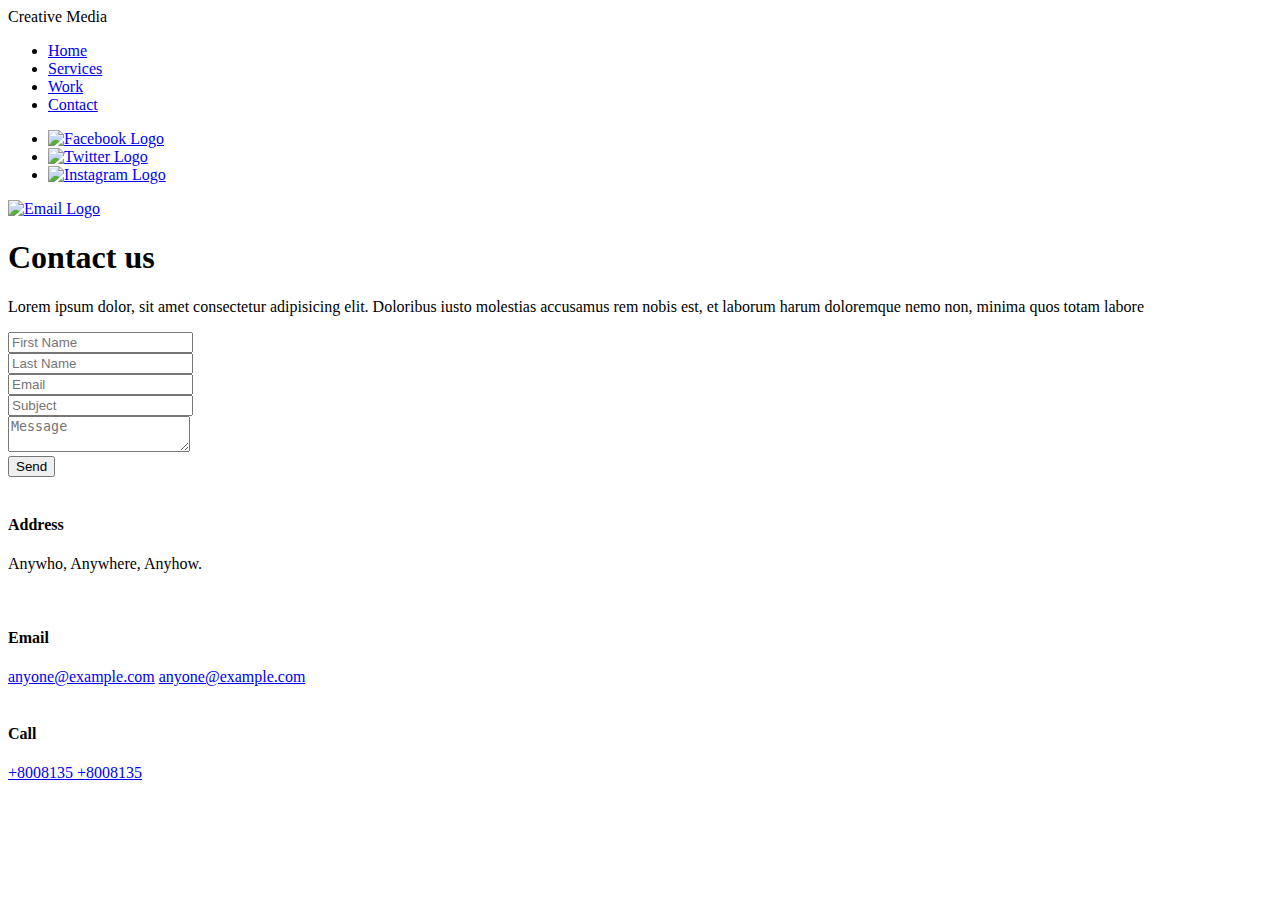
==== contact.html @ e26a28fb "Update" ====
<!DOCTYPE html>

<html lang="en">

  <head>

    <meta charset="UTF-8" />

    <meta http-equiv="X-UA-Compatible" content="IE=edge" />

    <meta name="viewport" content="width=device-width, initial-scale=1.0" />

    <link rel="stylesheet" href="css/style.css" />

    <title> Creative Media Demo - Contact </title>

  </head>

  <body>

    <header>

      <div class="logo"> Creative Media </div>

      <div class="toggle"></div>

      <div class="navigation">

        <ul>

          <li><a href="index.html">Home</a></li>

          <li><a href="services.html">Services</a></li>

          <li><a href="work.html">Work</a></li>

          <li><a href="contact.html">Contact</a></li>

        </ul>

        <div class="social-bar">

          <ul>

              <li><a href="https://facebook.com" target = "_blank">
              
                  <img src="images/facebook.png" alt="Facebook Logo">

              </a></li>

              <li><a href="https://twitter.com" target = "_blank">
              
                  <img src="images/twitter.png" alt="Twitter Logo">

              </a></li>

              <li><a href="https://instagram.com" target = "_blank">
              
                  <img src="images/instagram.png" alt="Instagram Logo">

              </a></li>

          </ul>

          <a href="mailto:you@email.com" class="email-icon">

              <img src="images/email.png" alt="Email Logo">

          </a>

      </div>

    </header>

    <section>

      <div class="title">

        <h1>Contact us</h1>

        <p>
          Lorem ipsum dolor, sit amet consectetur adipisicing elit. Doloribus
          iusto molestias accusamus rem nobis est, et laborum harum doloremque
          nemo non, minima quos totam labore
        </p>

      </div>

      <div class="contact">

        <div class="contact-form">

          <form>

            <div class="row">

              <div class="input50">

                <input type="text" placeholder="First Name" />

              </div>

              <div class="input50">

                <input type="text" placeholder="Last Name" />

              </div>

            </div>

            <div class="row">

              <div class="input50">

                <input type="text" placeholder="Email" />

              </div>

              <div class="input50">

                <input type="text" placeholder="Subject" />

              </div>

            </div>

            <div class="row">

              <div class="input100">

                <textarea placeholder="Message"></textarea>

              </div>

            </div>

            <div class="row">

              <div class="input100">

                <input type="submit" value="Send" />

              </div>

            </div>

          </form>

        </div>

        <div class="contact-info">

          <div class="info-box">

            <img src="images/address.png" class="contact-icon" alt="" />

            <div class="details">

              <h4>Address</h4>

              <p>Anywho, Anywhere, Anyhow.</p>

            </div>

          </div>

          <div class="info-box">

            <img src="images/email.png" class="contact-icon" alt="" />

            <div class="details">

              <h4>Email</h4>

              <a href="mailto:anyone@example.com">anyone@example.com</a>

              <a href="mailto:anyone@example.com">anyone@example.com</a>

            </div>

          </div>

          <div class="info-box">

            <img src="images/call.png" class="contact-icon" alt="" />

            <div class="details">

              <h4>Call</h4>

              <a href="tel:+8008135"> +8008135 </a>

              <a href="tel:+8008135"> +8008135 </a>

            </div>

          </div>

        </div>

      </div>

    </section>

    <script src="js/script.js"></script>

  </body>
  
</html>
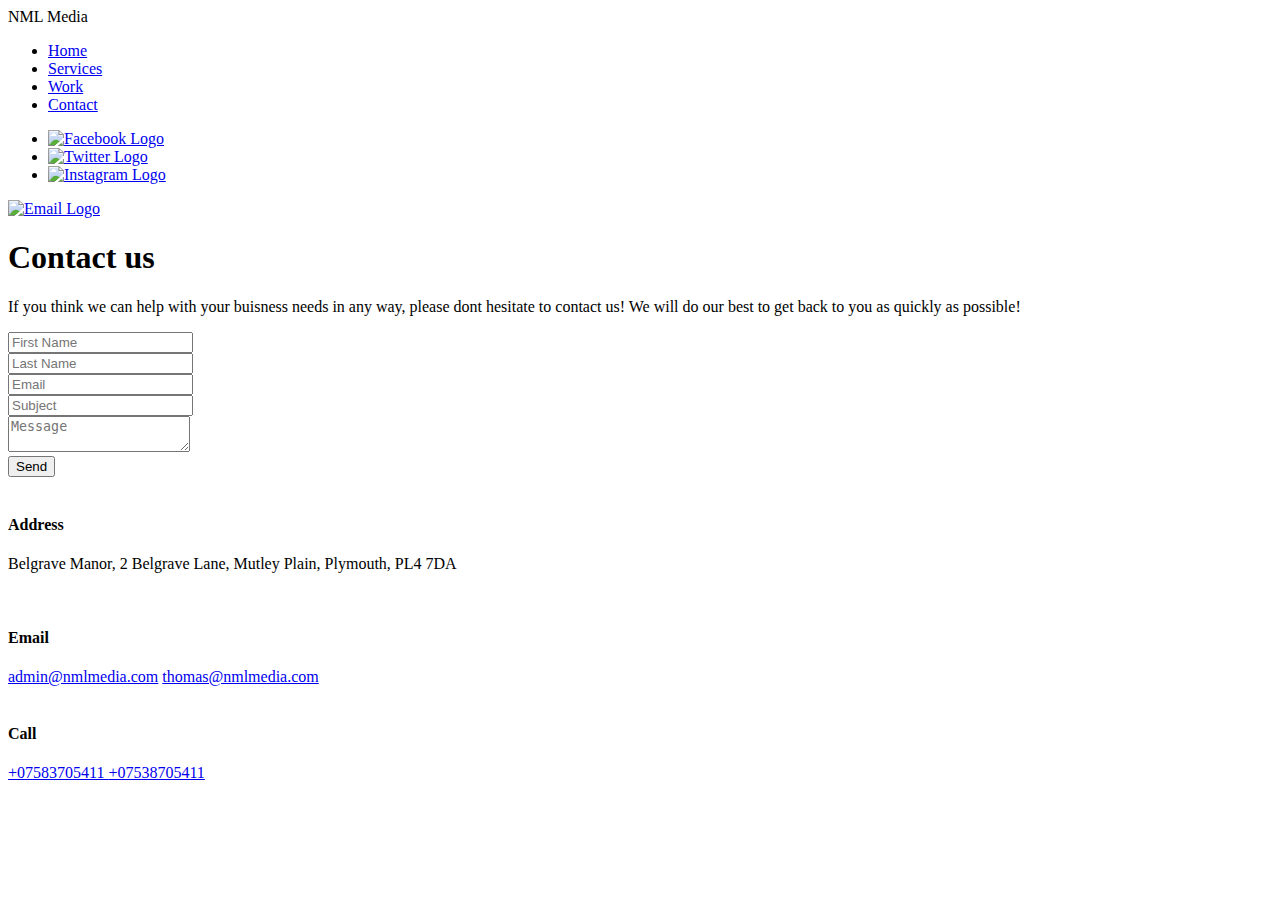
==== commit f0e307a1: "Updating Contact Content" ====
--- a/contact.html
+++ b/contact.html
@@ -12,7 +12,7 @@
 
     <link rel="stylesheet" href="css/style.css" />
 
-    <title> Creative Media Demo - Contact </title>
+    <title> NML Media - Contact </title>
 
   </head>
 
@@ -20,7 +20,7 @@
 
     <header>
 
-      <div class="logo"> Creative Media </div>
+      <div class="logo"> NML Media </div>
 
       <div class="toggle"></div>
 
@@ -79,9 +79,7 @@
         <h1>Contact us</h1>
 
         <p>
-          Lorem ipsum dolor, sit amet consectetur adipisicing elit. Doloribus
-          iusto molestias accusamus rem nobis est, et laborum harum doloremque
-          nemo non, minima quos totam labore
+          If you think we can help with your buisness needs in any way, please dont hesitate to contact us! We will do our best to get back to you as quickly as possible!
         </p>
 
       </div>
@@ -158,7 +156,7 @@
 
               <h4>Address</h4>
 
-              <p>Anywho, Anywhere, Anyhow.</p>
+              <p> Belgrave Manor, 2 Belgrave Lane, Mutley Plain, Plymouth, PL4 7DA </p>
 
             </div>
 
@@ -172,9 +170,9 @@
 
               <h4>Email</h4>
 
-              <a href="mailto:anyone@example.com">anyone@example.com</a>
-
-              <a href="mailto:anyone@example.com">anyone@example.com</a>
+              <a href="mailto:anyone@example.com">admin@nmlmedia.com</a>
+
+              <a href="mailto:anyone@example.com">thomas@nmlmedia.com</a>
 
             </div>
 
@@ -188,9 +186,9 @@
 
               <h4>Call</h4>
 
-              <a href="tel:+8008135"> +8008135 </a>
-
-              <a href="tel:+8008135"> +8008135 </a>
+              <a href="tel:+8008135"> +07583705411 </a>
+
+              <a href="tel:+8008135"> +07538705411 </a>
 
             </div>
 
